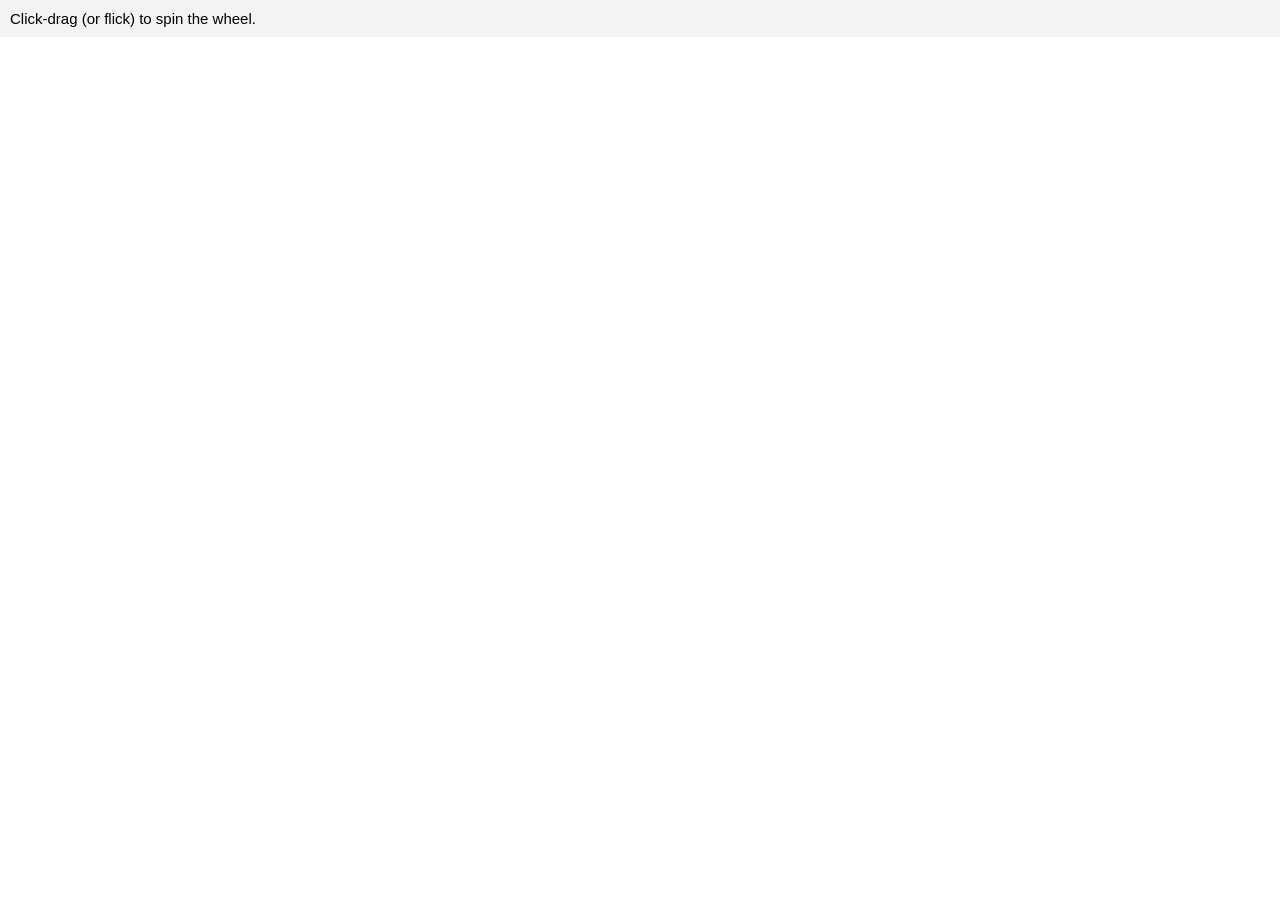
==== index.html @ 314e5170 "Rename index .html to index.html" ====
<!DOCTYPE html>
<html lang="en">

<head>
  <meta charset="utf-8">
  <title>Spin Wheel Example - ESM</title>
  <meta name="viewport" content="width=device-width, initial-scale=1.0, maximum-scale=1.0, user-scalable=0">
  <link rel="icon" href="data:image/x-icon;," type="image/x-icon">
  <link rel="stylesheet" href="./css/index.css"/>
  <script src="./js/index.js" type="module"></script>
</head>

<body>
  <div class="gui-wrapper">
    <p>Click-drag (or flick) to spin the wheel.</p>
  </div>

  <div class="wheel-wrapper"></div>
</body>

</html>
---- css/index.css ----
* {
  margin: 0;
  padding: 0;
  font-family: 'Lucida Grande', sans-serif;
  font-size: 15px;
  -webkit-tap-highlight-color: transparent;
  user-select: none; /* Prevent selecting ui text when dragging */
}

html, body {
  height: 100%;
}

body {
  /* Prevent pull-down-to-refresh gesture */
  overscroll-behavior-y: contain;

  /* Prevent iOS rubber-band effect */
  position: fixed;
  width: 100%;

  /* Prevent browser from handling touch events */
  touch-action: none;

  display: flex;
  flex-direction: column;
  justify-items: stretch;
  align-items: stretch;
}

.wheel-wrapper {
  overflow: hidden;
  height: 100%;
  width: 100%;
}

.gui-wrapper {
  padding: 10px;
  background-color: #f3f3f3;
  display: flex;
  flex-direction: column;
  gap: 10px;
}

select {
  padding: 2px;
}

label {
  margin-right: 5px;
}
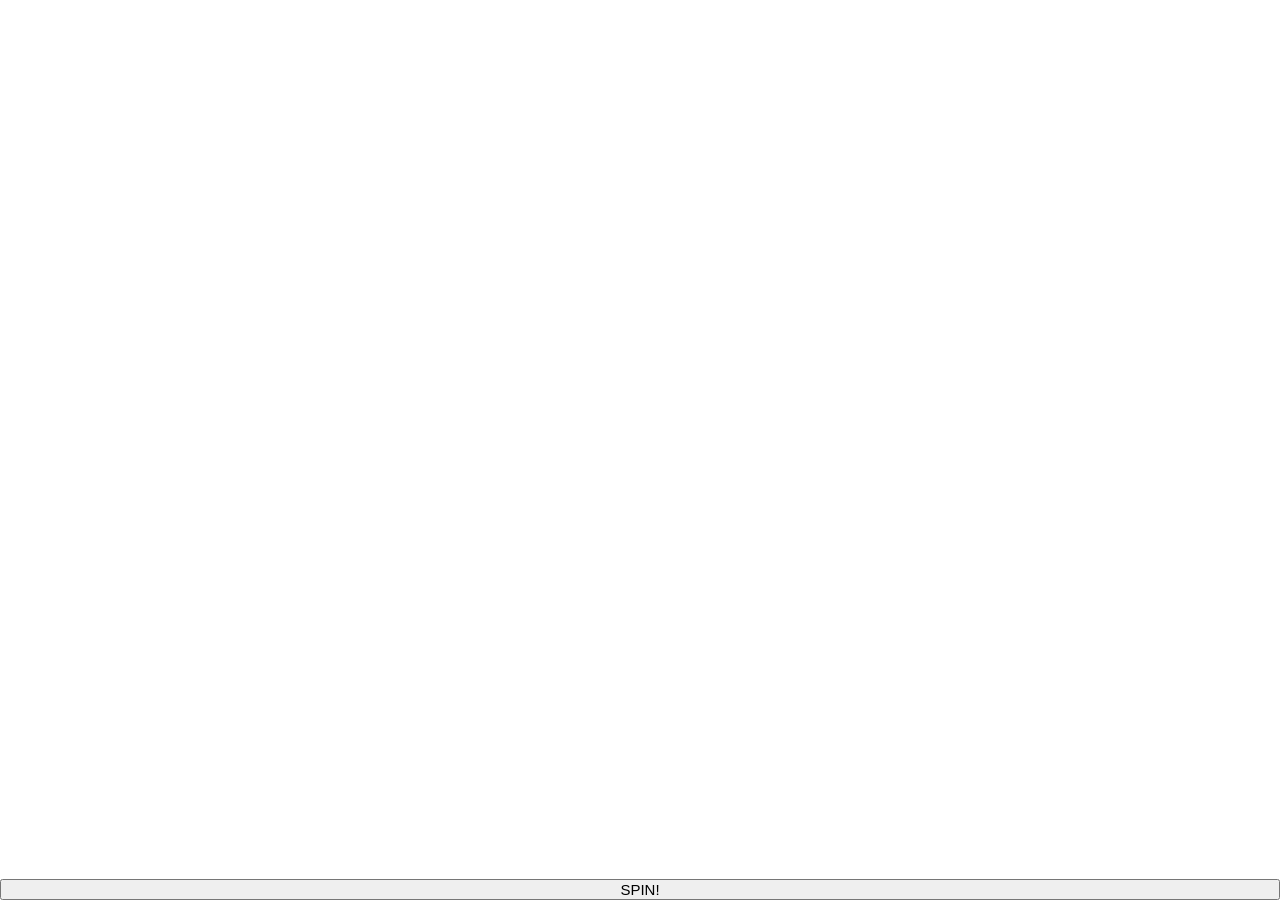
==== commit d7663f94: "Update index.html" ====
--- a/index.html
+++ b/index.html
@@ -11,11 +11,9 @@
 </head>
 
 <body>
-  <div class="gui-wrapper">
-    <p>Click-drag (or flick) to spin the wheel.</p>
-  </div>
-
   <div class="wheel-wrapper"></div>
+  <!-- Add this button -->
+  <button id="spin-button">SPIN!</button>
 </body>
 
 </html>
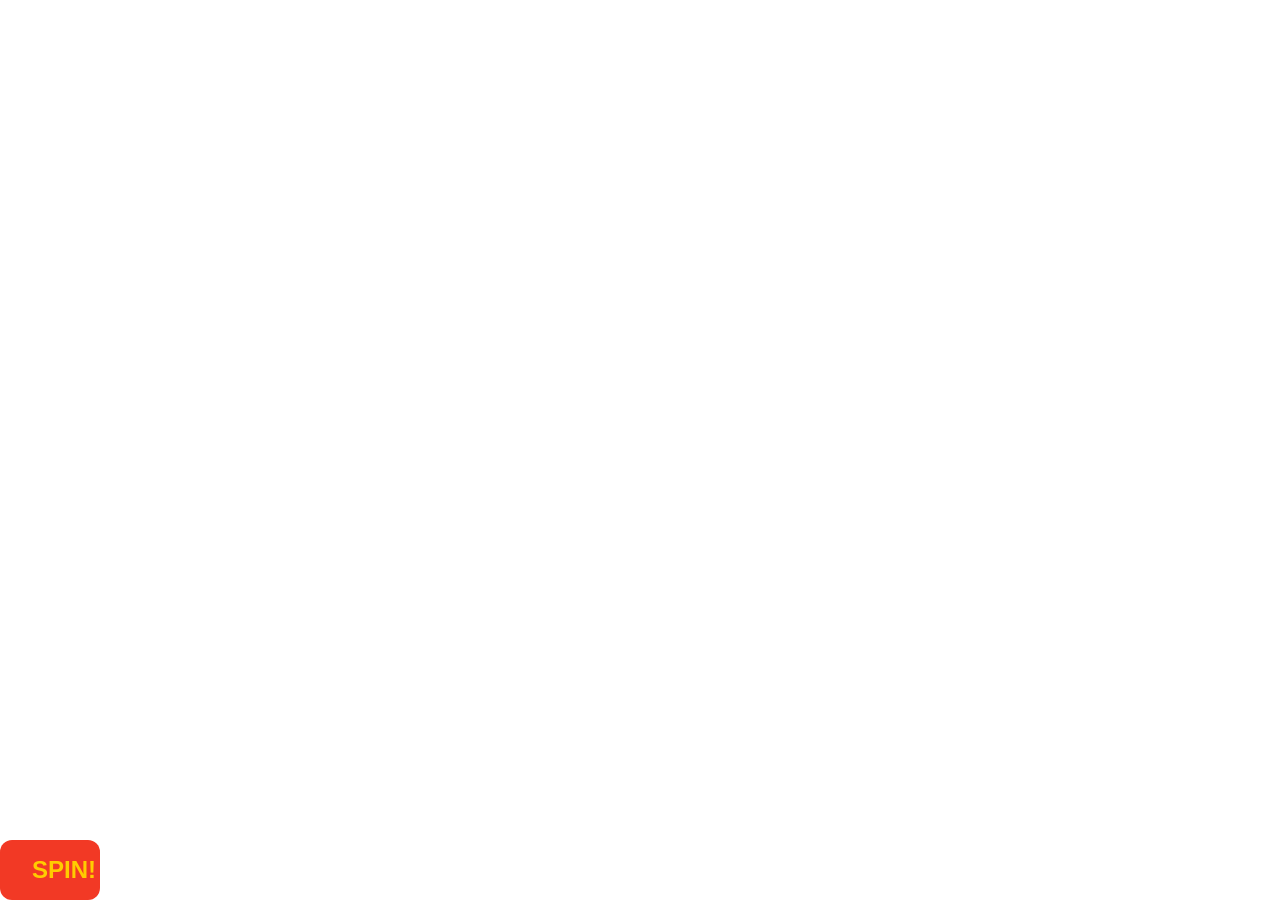
==== commit a42c04c6: "Update index.html" ====
--- a/index.html
+++ b/index.html
@@ -13,7 +13,19 @@
 <body>
   <div class="wheel-wrapper"></div>
   <!-- Add this button -->
-  <button id="spin-button">SPIN!</button>
+ <button id="spin-button" style="
+  background-color: #f23925;    /* red */
+  color: #ffcc00;               /* yellow text */
+  font-size: 24px;
+  padding: 16px 32px;
+  border: none;
+  border-radius: 12px;
+  font-weight: bold;
+  cursor: pointer;
+  margin-top: 20px;
+">
+  SPIN!
+</button>
 </body>
 
 </html>
--- a/css/index.css
+++ b/css/index.css
@@ -1,3 +1,8 @@
+@import url('https://fonts.googleapis.com/css2?family=Rubik:wght@400&display=swap');
+@import url('https://fonts.googleapis.com/css2?family=Amatic+SC:wght@400&display=swap');
+@import url('https://fonts.googleapis.com/css2?family=Pragati+Narrow&display=swap');
+@import url('https://fonts.googleapis.com/css2?family=Gloria+Hallelujah&display=swap');
+
 * {
   margin: 0;
   padding: 0;
@@ -29,6 +34,9 @@
 }
 
 .wheel-wrapper {
+  /* Hide UI during page load */
+  visibility: hidden;
+
   overflow: hidden;
   height: 100%;
   width: 100%;
@@ -42,6 +50,13 @@
   gap: 10px;
 }
 
+.gui-wrapper > div {
+  display: flex;
+  flex-direction:row;
+  gap: 10px;
+  align-items: center;
+}
+
 select {
   padding: 2px;
 }
@@ -49,3 +64,10 @@
 label {
   margin-right: 5px;
 }
+
+button {
+  padding: 10px 20px;
+  cursor: pointer;
+  margin-right: 10px;
+  max-width: 100px;
+}
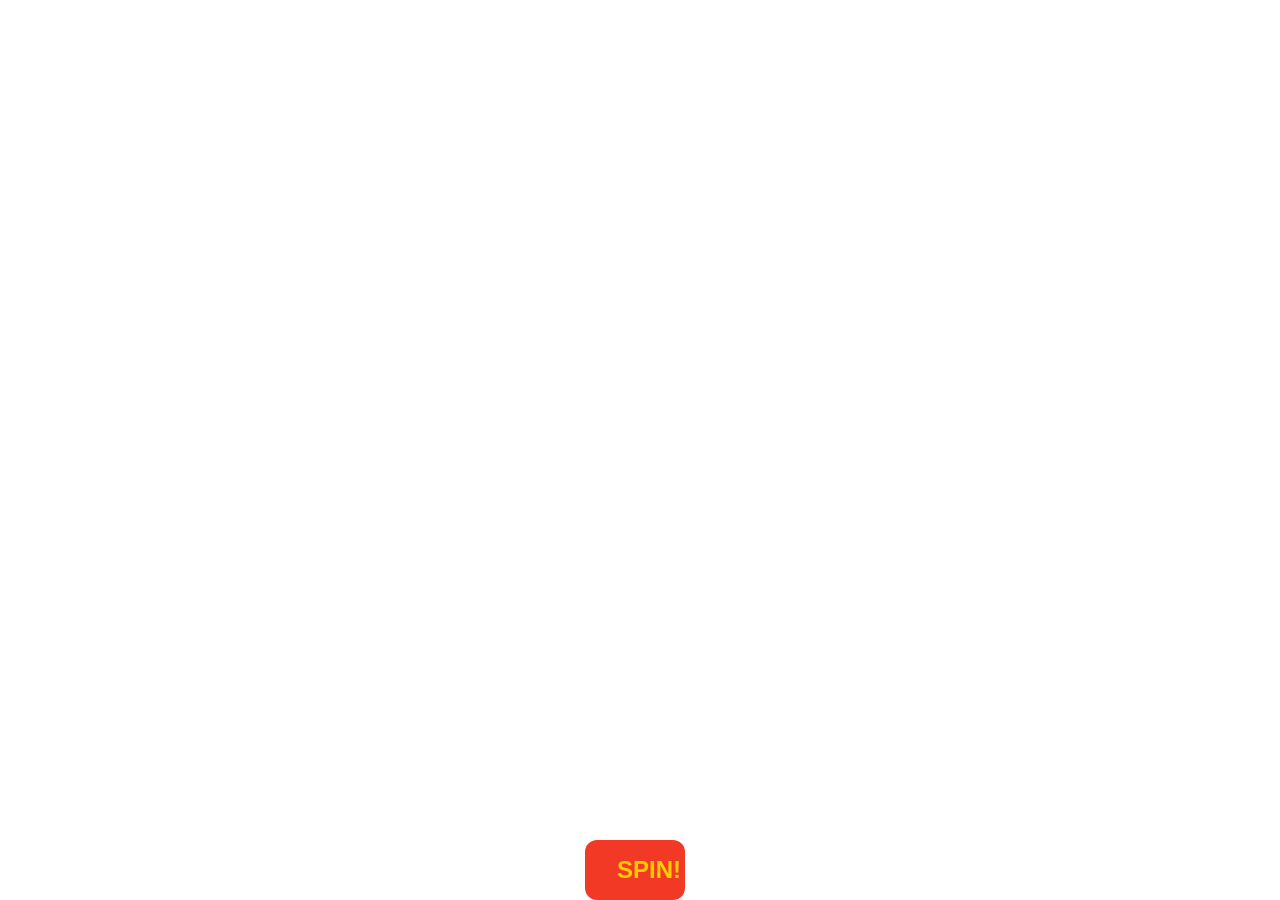
==== commit fb89a4ba: "Update index.html" ====
--- a/index.html
+++ b/index.html
@@ -13,19 +13,21 @@
 <body>
   <div class="wheel-wrapper"></div>
   <!-- Add this button -->
- <button id="spin-button" style="
-  background-color: #f23925;    /* red */
-  color: #ffcc00;               /* yellow text */
-  font-size: 24px;
-  padding: 16px 32px;
-  border: none;
-  border-radius: 12px;
-  font-weight: bold;
-  cursor: pointer;
-  margin-top: 20px;
-">
-  SPIN!
-</button>
+<!-- Center the spin button -->
+<div style="text-align: center; margin-top: 20px;">
+  <button id="spin-button" style="
+    background-color: #f23925;
+    color: #ffcc00;
+    font-size: 24px;
+    padding: 16px 32px;
+    border: none;
+    border-radius: 12px;
+    font-weight: bold;
+    cursor: pointer;
+  ">
+    SPIN!
+  </button>
+</div>
 </body>
 
 </html>
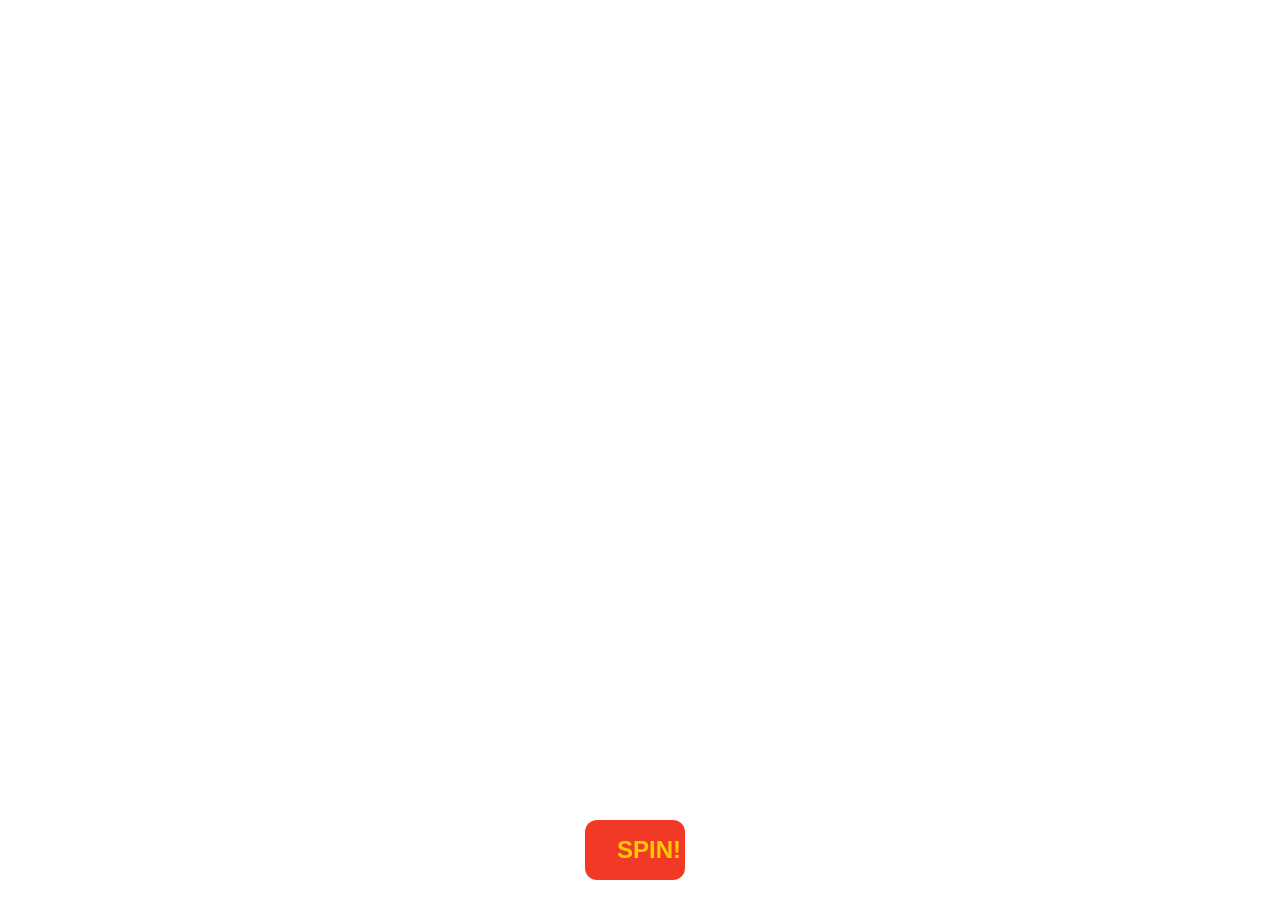
==== commit 77108d3b: "Update index.html" ====
--- a/index.html
+++ b/index.html
@@ -28,6 +28,15 @@
     SPIN!
   </button>
 </div>
+
+  <div id="result-message" style="
+  margin-top: 20px;
+  text-align: center;
+  font-size: 24px;
+  font-weight: bold;
+  color: #333;
+"></div>
+  
 </body>
 
 </html>
